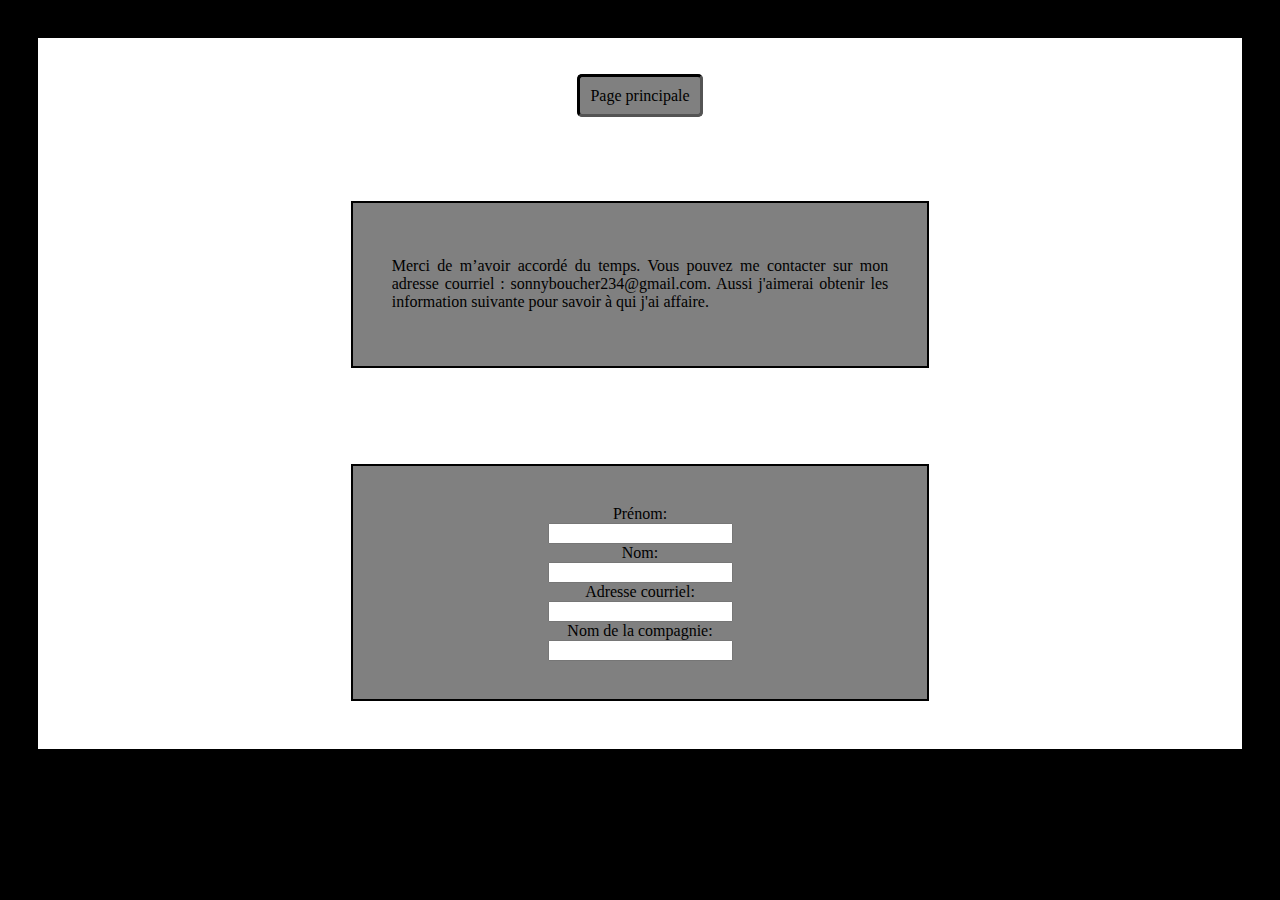
==== page/page_contact.html @ 0259624b "version amilioré" ====
<!DOCTYPE html>
<html lang="en">
  <head>
    <meta charset="UTF-8" />
    <meta http-equiv="X-UA-Compatible" content="IE=edge" />
    <meta name="viewport" content="width=device-width, initial-scale=1.0" />
    <link rel="stylesheet" href="../style_css/styleFinal.css" />
    <title>Formulaire</title>
  </head>
  <body>
    <div class="grid_container_page_contact">
      <div class="grid_item_page_contact_top">
        <a class="boutton" href="../index.html"> Page principale </a>
      </div>
      <div class="grid_item_page_contact_middle">
        <div class="conteneur_text_contact text_style">
          <p>
            Merci de m’avoir accordé du temps. Vous pouvez me contacter sur mon
            adresse courriel : sonnyboucher234@gmail.com. Aussi j'aimerai
            obtenir les information suivante pour savoir à qui j'ai affaire.
          </p>
        </div>
      </div>
      <div class="grid_item_page_contact_bottom">
        <div class="conteneur_text_contact style_titre">
          <form>
            <label for="fname">Prénom:</label><br />
            <input type="text" name="pn" /><br />
            <label for="lname">Nom:</label><br />
            <input type="text" name="nf" /><br />
            <label for="lname">Adresse courriel:</label><br />
            <input type="text" name="ac" /><br />
            <label for="lname">Nom de la compagnie:</label><br />
            <input type="text" name="nc" /><br />
          </form>
        </div>
      </div>
    </div>
  </body>
  <footer></footer>
</html>
---- style_css/styleFinal.css ----
/*variable*/

:root{
--dark-color: black;
--text-box-color: grey;
--body-border-color:black ;
--background-color:white;
--hover-color:rgb(180, 175, 175);
--h1-font-size: 25px;
--p-font-size: 16px;
--padding-contour-text: 4%;
--padding-entre-titre-paragraphe: 10%;
--dimension-img-dans-grid: 100%;
}

/* Générale*/

@import url('https://fonts.googleapis.com/css2?family=Lora&display=swap');

body {
    background-color: var(--body-border-color);
    margin: 3%; 
    font-family: 'Lora', serif, Arial, Helvetica, sans-serif;
}

p{
  font-size: var(--p-font-size);
}

h1{
   font-size: var(--h1-font-size);
}

.style_titre{
    border-width: 2px;
    border-style: solid;
    border-color:var(--dark-color);
    background-color: var(--text-box-color);
    text-align: center;
}


.text_style{
    border-width: 2px;
    border-style: solid;
    border-color:var(--dark-color);
    background-color: var(--text-box-color);
    text-align: justify;
}

/* NAVIGATION */
ul {
    list-style-type: none;
    padding: 0;
    margin: 0;
    text-decoration:none;
    color: var(--dark-color);
  }

.boutton{
    position:relative;
    background-color: var(--text-box-color);
    padding: 10px;
    border-radius: 5px;
    border-style:inset;
    text-decoration: none;
    color: var(--dark-color);
    border-color: var(--dark-color);
}

.boutton:hover {
top : 2px;
background-color: var(--hover-color);
}

.nav_bar{
    text-align: center;
    background-color: var(--background-color);
    width: 100%;
    height: auto;
    padding-top: 50px;
    padding-bottom: 30px;
}

/* image */
img{
    max-width: 400px;
    max-height: 400px;
    width: auto;
    height: auto;
 }

/* layout de la page principale */
.paragraphe_modele_droit{
    margin-left: 20%;
    padding: var(--padding-contour-text); 
}

.paragraphe_modele_gauche{
    margin-right: 20%;
    padding: var(--padding-contour-text); 
}

.contour_image_titre{
    background-color: var(--background-color);
    padding-top: 3%;
    padding-bottom: 3%;
    text-align: center;
    margin-right:auto;
    margin-left: auto;
}


.grid_container_page_principale{
    margin-top: 7%;
    display: grid;
    background-color: var(--background-color);
    grid-template-columns: auto auto;
    grid-template-rows: auto auto;
    padding: 3%;
}

.grid_item_titre{
    grid-column: 1/3;
    grid-row: 1/1;
    padding-bottom: var(--padding-entre-titre-paragraphe);
}

.center_element{
display: flex;
flex-direction: column;
justify-content: space-around;
justify-content: center;
align-items: center;
}

.grid_item_img_gauche{
grid-column: 1/1;
grid-row: 2/2;
width: var(--dimension-img-dans-grid);
height: var(--dimension-img-dans-grid);
}

.grid_item_img_droit{
    grid-column: 2/2;
    grid-row: 2/2;
    width: var(--dimension-img-dans-grid);
    height: var(--dimension-img-dans-grid);
}

.grid_item_text_droit{
    grid-column: 2/2;
    grid-row: 2/2;
}

.grid_item_text_gauche{
    grid-column: 1/1;
    grid-row: 2/2;
}

/* layout page contact */
.grid_container_page_contact{
    width: 100%;
    display: grid;
    background-color: var(--background-color);
    align-content: center;
    justify-items: center;
    height: auto;
}

.grid_item_page_contact_top{
    text-align: center;
    grid-row: 1/1;
    padding: var(--padding-contour-text);
}

.grid_item_page_contact_middle{
    
     text-align: center;
    grid-row: 2/2;
    padding: var(--padding-contour-text);
    width: 80%;
    height: 5%;
}

.grid_item_page_contact_bottom{
   height: 5%;
    width: 80%;
    text-align: center;
    grid-row: 3/3;
    padding: var(--padding-contour-text);
}

.conteneur_text_contact{
    padding: var(--padding-contour-text);
    margin-left: 20%;
    margin-right: 20%;
    align-content: center;
}
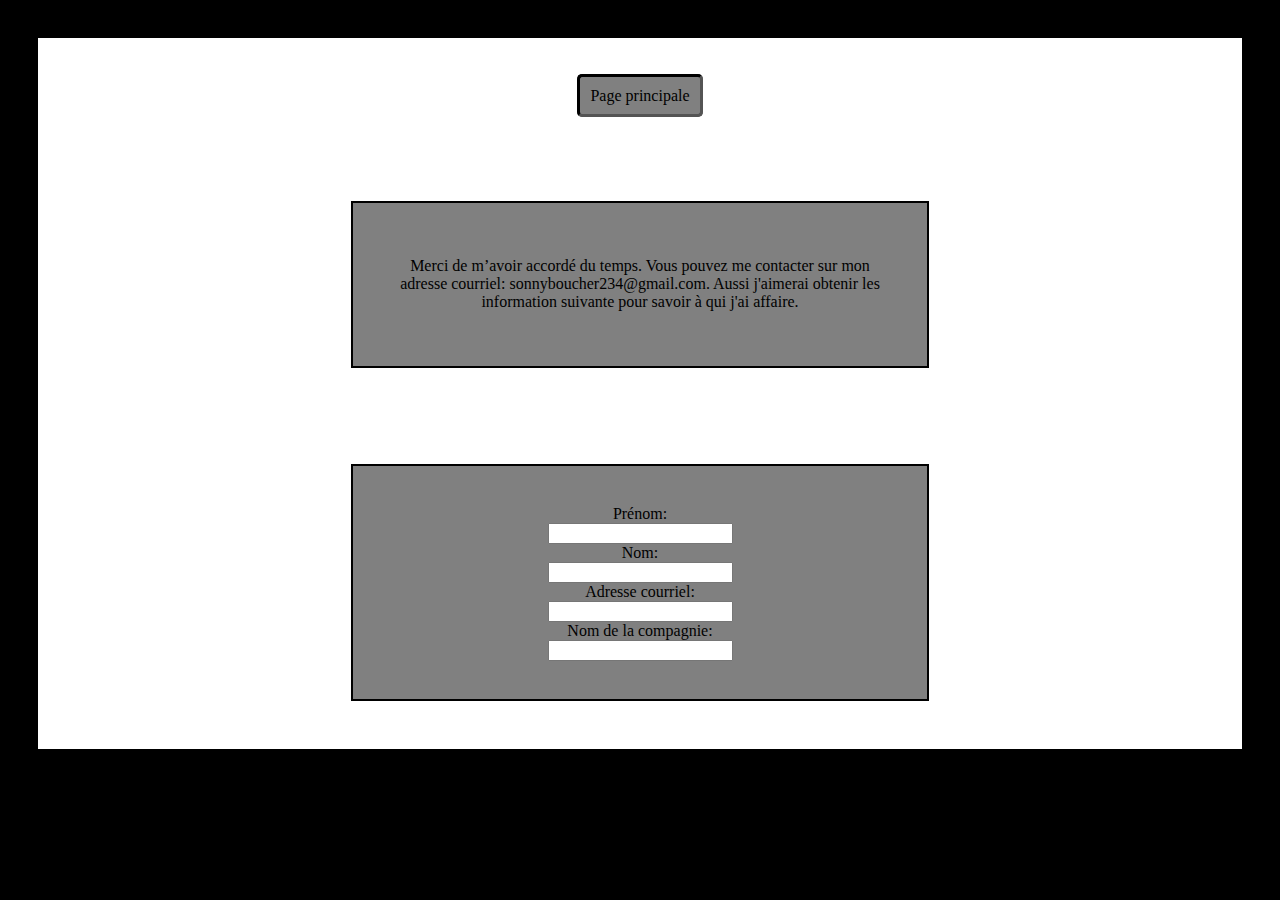
==== commit e898f911: "ye" ====
--- a/page/page_contact.html
+++ b/page/page_contact.html
@@ -16,8 +16,8 @@
         <div class="conteneur_text_contact text_style">
           <p>
             Merci de m’avoir accordé du temps. Vous pouvez me contacter sur mon
-            adresse courriel : sonnyboucher234@gmail.com. Aussi j'aimerai
-            obtenir les information suivante pour savoir à qui j'ai affaire.
+            adresse courriel: sonnyboucher234@gmail.com. Aussi j'aimerai obtenir
+            les information suivante pour savoir à qui j'ai affaire.
           </p>
         </div>
       </div>
--- a/style_css/styleFinal.css
+++ b/style_css/styleFinal.css
@@ -45,7 +45,7 @@
     border-style: solid;
     border-color:var(--dark-color);
     background-color: var(--text-box-color);
-    text-align: justify;
+    text-align: center;
 }
 
 /* NAVIGATION */
@@ -90,15 +90,18 @@
     height: auto;
  }
 
-/* layout de la page principale */
-.paragraphe_modele_droit{
-    margin-left: 20%;
-    padding: var(--padding-contour-text); 
+.grid_item_img_gauche{
+grid-column: 1/1;
+grid-row: 2/2;
+width: var(--dimension-img-dans-grid);
+height: var(--dimension-img-dans-grid);
 }
 
-.paragraphe_modele_gauche{
-    margin-right: 20%;
-    padding: var(--padding-contour-text); 
+.grid_item_img_droit{
+    grid-column: 2/2;
+    grid-row: 2/2;
+    width: var(--dimension-img-dans-grid);
+    height: var(--dimension-img-dans-grid);
 }
 
 .contour_image_titre{
@@ -110,6 +113,16 @@
     margin-left: auto;
 }
 
+/* layout de la page principale */
+.paragraphe_modele_droit{
+    margin-left: 20%;
+    padding: var(--padding-contour-text); 
+}
+
+.paragraphe_modele_gauche{
+    margin-right: 20%;
+    padding: var(--padding-contour-text); 
+}
 
 .grid_container_page_principale{
     margin-top: 7%;
@@ -132,20 +145,6 @@
 justify-content: space-around;
 justify-content: center;
 align-items: center;
-}
-
-.grid_item_img_gauche{
-grid-column: 1/1;
-grid-row: 2/2;
-width: var(--dimension-img-dans-grid);
-height: var(--dimension-img-dans-grid);
-}
-
-.grid_item_img_droit{
-    grid-column: 2/2;
-    grid-row: 2/2;
-    width: var(--dimension-img-dans-grid);
-    height: var(--dimension-img-dans-grid);
 }
 
 .grid_item_text_droit{
